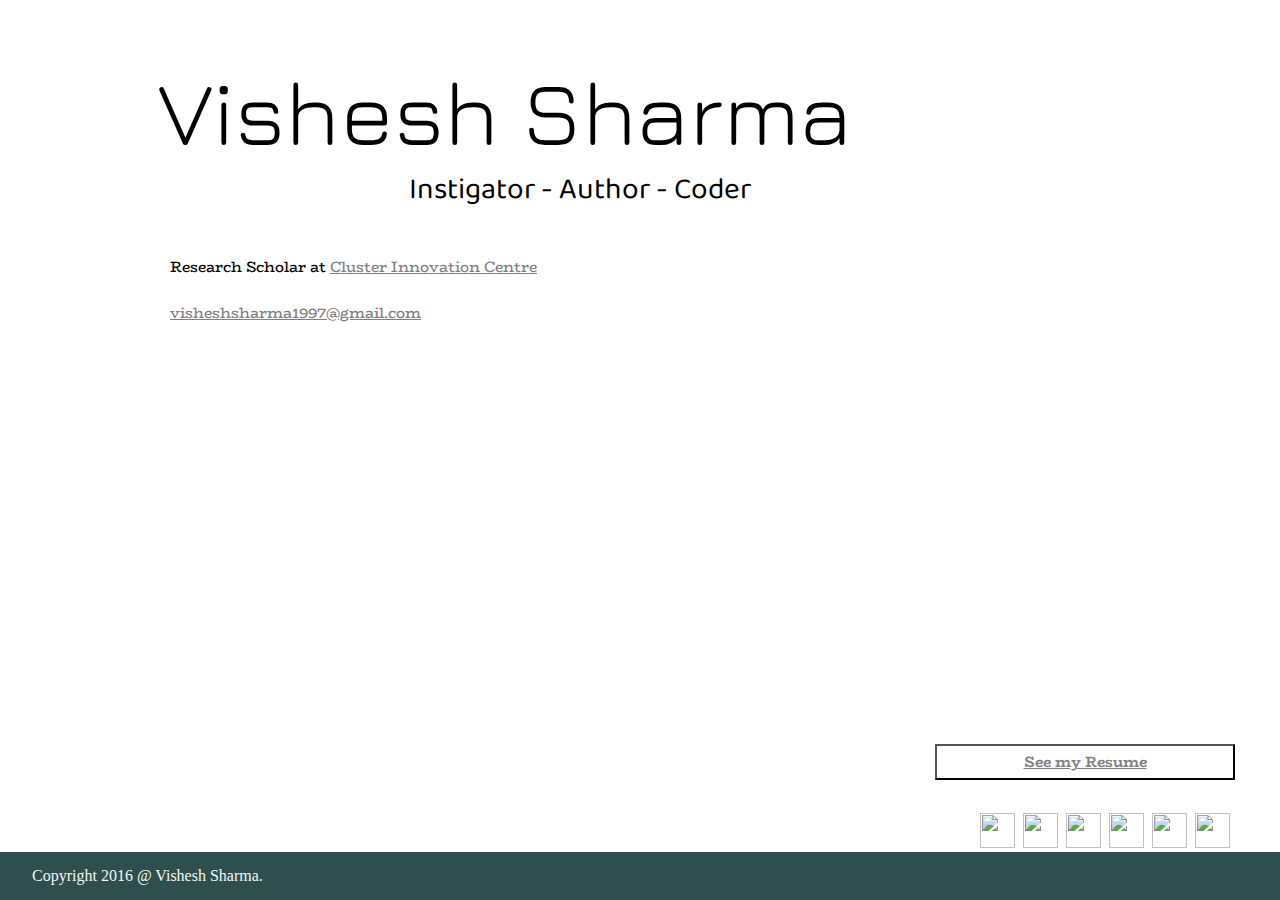
==== index.html @ d89928ee "Added some new files" ====
<html>
    <head>
        <title>Vishesh Sharma</title>
        <link rel="stylesheet" href="style.css">
        <link rel="stylesheet" type="text/css"
         href="https://fonts.googleapis.com/css?family=Jura|Josefin Slab|Baloo Da|BioRhyme">
        <link rel="shortcut icon" type="image/jepg" href="favicon.jpeg"/>
    </head>
    <body>
        <div id="aboutsec">
            <div class="name">
                   Vishesh Sharma<br>
            </div>
        
            <div id="tagline" >
                <span  class="ingreytag">Instigator - Author - Coder</span>
            </div>
            
            <div id="aboutme">
                &nbsp; &nbsp;Research Scholar at 
                <a target="_blank" href="https://ducic.ac.in" class="ingrey">Cluster Innovation Centre</a><br><br>
                &nbsp; &nbsp;<a class="ingrey"href="mailto:visheshsharma1997@gmail.com">visheshsharma1997@gmail.com</a>
                
            </div> 
        </div> 
    
        <button class="resume">
            <a href="VisheshSharma.pdf" target="_blank" class="ingrey">See my Resume</a>
        </button>
        <div class="profilelinks">
                <a target="_blank" href="https://github.com/thevisheshsharma"><img class="pic" src="image/github.png"></a>                
                <a target="_blank" href="https://in.linkedin.com/in/vishesh-sharma-19545624"><img class="pic" src="image/linkedin.png"></a>
                <a target="_blank" href="https://www.facebook.com/visheshsharma.official"><img class="pic" src="image/fb.png"></a>
                <a target="_blank" href="https://www.quora.com/profile/Vishesh-Sharma-28"><img class="pic" src="image/quora.png"></a>
                <a target="_blank" href="https://twitter.com/Visheshsharma19"><img class="pic" src="image/twitter.png"></a>
                <a target="_blank" href="https://plus.google.com/+VisheshSharma1"><img class="pic" src="image/gplus.png"></a>
        </div>
        <div class="copyright">
                Copyright 2016 @ Vishesh Sharma.
        </div>
            
    </body>
</html>
---- style.css ----
body{
    display:flex;
}

#aboutsec{
    padding-left: 150;
}
.name {
    padding-top: 50;
    padding-right: 150;
    font-family: 'Jura', serif;
    font-size: 90px;
}

#tagline{
    font-family: 'Baloo Da';
    text-align: center; 
    padding-bottom: 50;
    height:40px;
}

#aboutme{
    font-family: 'BioRhyme';
    font-size: 15px;
}
.ingrey{
    color:grey;
}


.copyright{
    position: absolute;
    line-height: 3em;
    padding: inherit;
    padding-left: 2em;
    color: whitesmoke;
    right: 0;
    left:0;
    bottom: 0;
    background-color:darkslategrey;
}

.profilelinks{
    position: absolute;
    bottom: 3em;
    right:3em;
    height: auto;
}
.pic{
    margin: 2px;
    height: 35px;
}

.pic:hover{
    margin:-10;
    height:60px;
}
.ingreytag{
    position:inherit;
   font-size: 30px; 
}
.ingreytag:hover{
    color: darkblue;
    font-size: 35px;
}
.resume{
    line-height: 2em;
    position: absolute;
    right: 3em;
    bottom:8em;
    width: 20em;
    background: white;
    border-radius: 25;
    font-family: "BioRhyme";
    font-size: 15px;
    font-weight: bold;
}
.resume:hover{
    transition-duration: 0.5s;
    box-shadow: 0 17px 50px 0 rgba(0,0,0,0.24);
    color:darkblue;
}
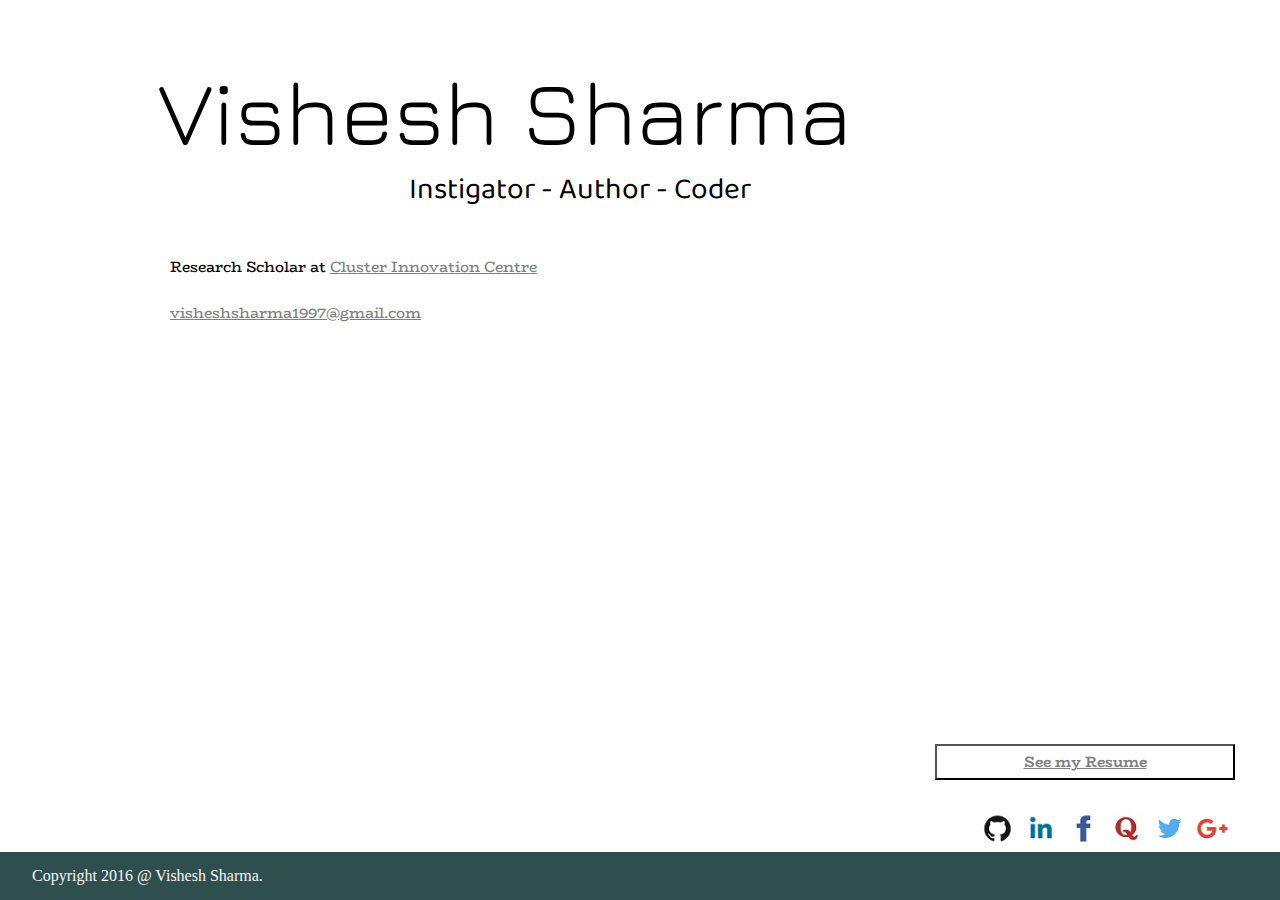
==== commit b47eacde: "Updated" ====
--- a/index.html
+++ b/index.html
@@ -28,16 +28,16 @@
             <a href="VisheshSharma.pdf" target="_blank" class="ingrey">See my Resume</a>
         </button>
         <div class="profilelinks">
-                <a target="_blank" href="https://github.com/thevisheshsharma"><img class="pic" src="image/github.png"></a>                
-                <a target="_blank" href="https://in.linkedin.com/in/vishesh-sharma-19545624"><img class="pic" src="image/linkedin.png"></a>
-                <a target="_blank" href="https://www.facebook.com/visheshsharma.official"><img class="pic" src="image/fb.png"></a>
-                <a target="_blank" href="https://www.quora.com/profile/Vishesh-Sharma-28"><img class="pic" src="image/quora.png"></a>
-                <a target="_blank" href="https://twitter.com/Visheshsharma19"><img class="pic" src="image/twitter.png"></a>
-                <a target="_blank" href="https://plus.google.com/+VisheshSharma1"><img class="pic" src="image/gplus.png"></a>
+                <a target="_blank" href="https://github.com/thevisheshsharma"><img class="pic" src="github.png"></a>                
+                <a target="_blank" href="https://in.linkedin.com/in/vishesh-sharma-19545624"><img class="pic" src="linkedin.png"></a>
+                <a target="_blank" href="https://www.facebook.com/visheshsharma.official"><img class="pic" src="fb.png"></a>
+                <a target="_blank" href="https://www.quora.com/profile/Vishesh-Sharma-28"><img class="pic" src="quora.png"></a>
+                <a target="_blank" href="https://twitter.com/Visheshsharma19"><img class="pic" src="twitter.png"></a>
+                <a target="_blank" href="https://plus.google.com/+VisheshSharma1"><img class="pic" src="gplus.png"></a>
         </div>
         <div class="copyright">
                 Copyright 2016 @ Vishesh Sharma.
         </div>
             
     </body>
-</html>+</html>
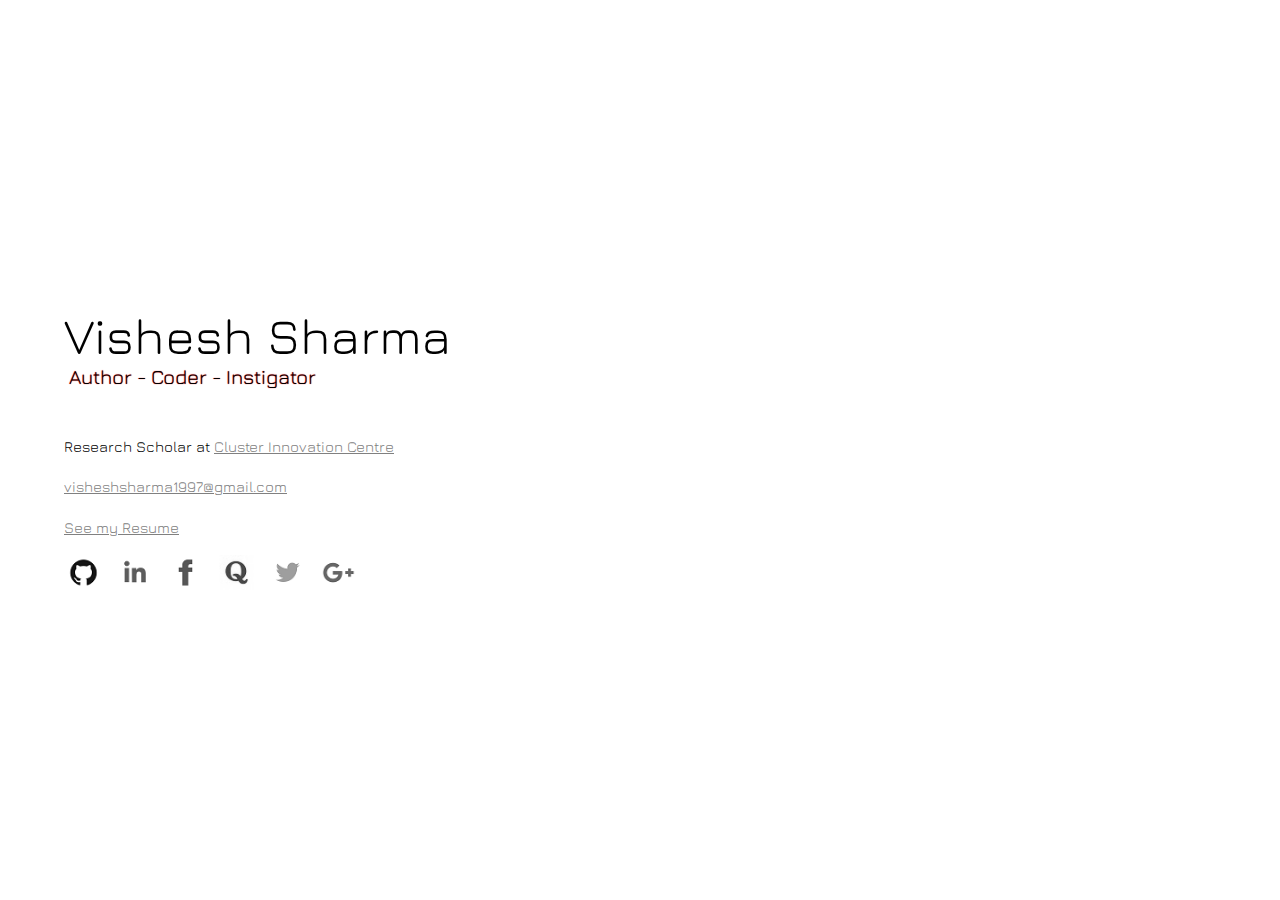
==== commit 144f8b8a: "Page overlay changed." ====
--- a/index.html
+++ b/index.html
@@ -7,37 +7,38 @@
         <link rel="shortcut icon" type="image/jepg" href="favicon.jpeg"/>
     </head>
     <body>
-        <div id="aboutsec">
+        <div class="title">
             <div class="name">
                    Vishesh Sharma<br>
             </div>
         
             <div id="tagline" >
-                <span  class="ingreytag">Instigator - Author - Coder</span>
+                &nbsp;Author - Coder - Instigator
             </div>
-            
-            <div id="aboutme">
-                &nbsp; &nbsp;Research Scholar at 
+       
+        
+        
+        <div id="aboutme">
+                
+                Research Scholar at 
                 <a target="_blank" href="https://ducic.ac.in" class="ingrey">Cluster Innovation Centre</a><br><br>
-                &nbsp; &nbsp;<a class="ingrey"href="mailto:visheshsharma1997@gmail.com">visheshsharma1997@gmail.com</a>
                 
-            </div> 
+                <a class="ingrey mailme" href="mailto:visheshsharma1997@gmail.com">visheshsharma1997@gmail.com</a><br><br>
+               
+                
+                
+                <a href="VisheshSharma.pdf" target="_blank" class="ingrey">See my Resume</a><br><br>
+                
+                <div class="profilelinks">
+                    <a target="_blank" href="https://github.com/thevisheshsharma"><img class="pic" id="git" src="github.png"></a> &nbsp;           
+                    <a target="_blank" href="https://in.linkedin.com/in/vishesh-sharma-19545624"><img class="pic" src="linkedin.png"></a> &nbsp; 
+                    <a target="_blank" href="https://www.facebook.com/visheshsharma.official"><img class="pic" src="fb.png"></a> &nbsp; 
+                    <a target="_blank" href="https://www.quora.com/profile/Vishesh-Sharma-28"><img class="pic" src="quora.png"></a> &nbsp; 
+                    <a target="_blank" href="https://twitter.com/Visheshsharma19"><img class="pic" src="twitter.png"></a> &nbsp; 
+                    <a target="_blank" href="https://plus.google.com/+VisheshSharma1"><img class="pic" src="gplus.png"></a> &nbsp; 
+                </div>
+
         </div> 
-    
-        <button class="resume">
-            <a href="VisheshSharma.pdf" target="_blank" class="ingrey">See my Resume</a>
-        </button>
-        <div class="profilelinks">
-                <a target="_blank" href="https://github.com/thevisheshsharma"><img class="pic" src="github.png"></a>                
-                <a target="_blank" href="https://in.linkedin.com/in/vishesh-sharma-19545624"><img class="pic" src="linkedin.png"></a>
-                <a target="_blank" href="https://www.facebook.com/visheshsharma.official"><img class="pic" src="fb.png"></a>
-                <a target="_blank" href="https://www.quora.com/profile/Vishesh-Sharma-28"><img class="pic" src="quora.png"></a>
-                <a target="_blank" href="https://twitter.com/Visheshsharma19"><img class="pic" src="twitter.png"></a>
-                <a target="_blank" href="https://plus.google.com/+VisheshSharma1"><img class="pic" src="gplus.png"></a>
-        </div>
-        <div class="copyright">
-                Copyright 2016 @ Vishesh Sharma.
-        </div>
-            
+        </div> 
     </body>
 </html>
--- a/style.css
+++ b/style.css
@@ -1,82 +1,59 @@
-body{
-    display:flex;
+body {
+    width: 100%;
+    height: 100%;
+    margin: 0;
+    display: table;
 }
 
-#aboutsec{
-    padding-left: 150;
+body>div {
+    display: table-cell; 
+    padding-left: 5%;
+    vertical-align: middle; /* vertical */
 }
 .name {
-    padding-top: 50;
-    padding-right: 150;
     font-family: 'Jura', serif;
-    font-size: 90px;
+    font-size: 50px;
 }
 
 #tagline{
-    font-family: 'Baloo Da';
-    text-align: center; 
+    font-family: 'Jura';
     padding-bottom: 50;
-    height:40px;
+    font-size: 20;
+    text-shadow: 0px 0px 1px red;
 }
 
 #aboutme{
-    font-family: 'BioRhyme';
+    font-family: 'Jura';
     font-size: 15px;
 }
+
 .ingrey{
     color:grey;
 }
-
-
-.copyright{
-    position: absolute;
-    line-height: 3em;
-    padding: inherit;
-    padding-left: 2em;
-    color: whitesmoke;
-    right: 0;
-    left:0;
-    bottom: 0;
-    background-color:darkslategrey;
+.ingrey:hover{
+    text-shadow: 0px 0px 1px red;
+    transition-duration: 1s;
 }
-
-.profilelinks{
-    position: absolute;
-    bottom: 3em;
-    right:3em;
-    height: auto;
+.mailme{
+    line-height: 30px;
 }
+.mailme:hover{
+    font-size: 18;
+}
+    
 .pic{
     margin: 2px;
     height: 35px;
+    -webkit-filter:grayscale(100%);
+    filter: grayscale(100%);
+    -webkit-transition: -webkit-transform 1s ease-in-out;
+    transition: transform 1s ease-in-out;
 }
 
 .pic:hover{
-    margin:-10;
-    height:60px;
+    filter: none;
+        transition-duration: 0.5s;
+    -webkit-transform: rotate(360deg);
+          transform: rotate(360deg);
+
 }
-.ingreytag{
-    position:inherit;
-   font-size: 30px; 
-}
-.ingreytag:hover{
-    color: darkblue;
-    font-size: 35px;
-}
-.resume{
-    line-height: 2em;
-    position: absolute;
-    right: 3em;
-    bottom:8em;
-    width: 20em;
-    background: white;
-    border-radius: 25;
-    font-family: "BioRhyme";
-    font-size: 15px;
-    font-weight: bold;
-}
-.resume:hover{
-    transition-duration: 0.5s;
-    box-shadow: 0 17px 50px 0 rgba(0,0,0,0.24);
-    color:darkblue;
-}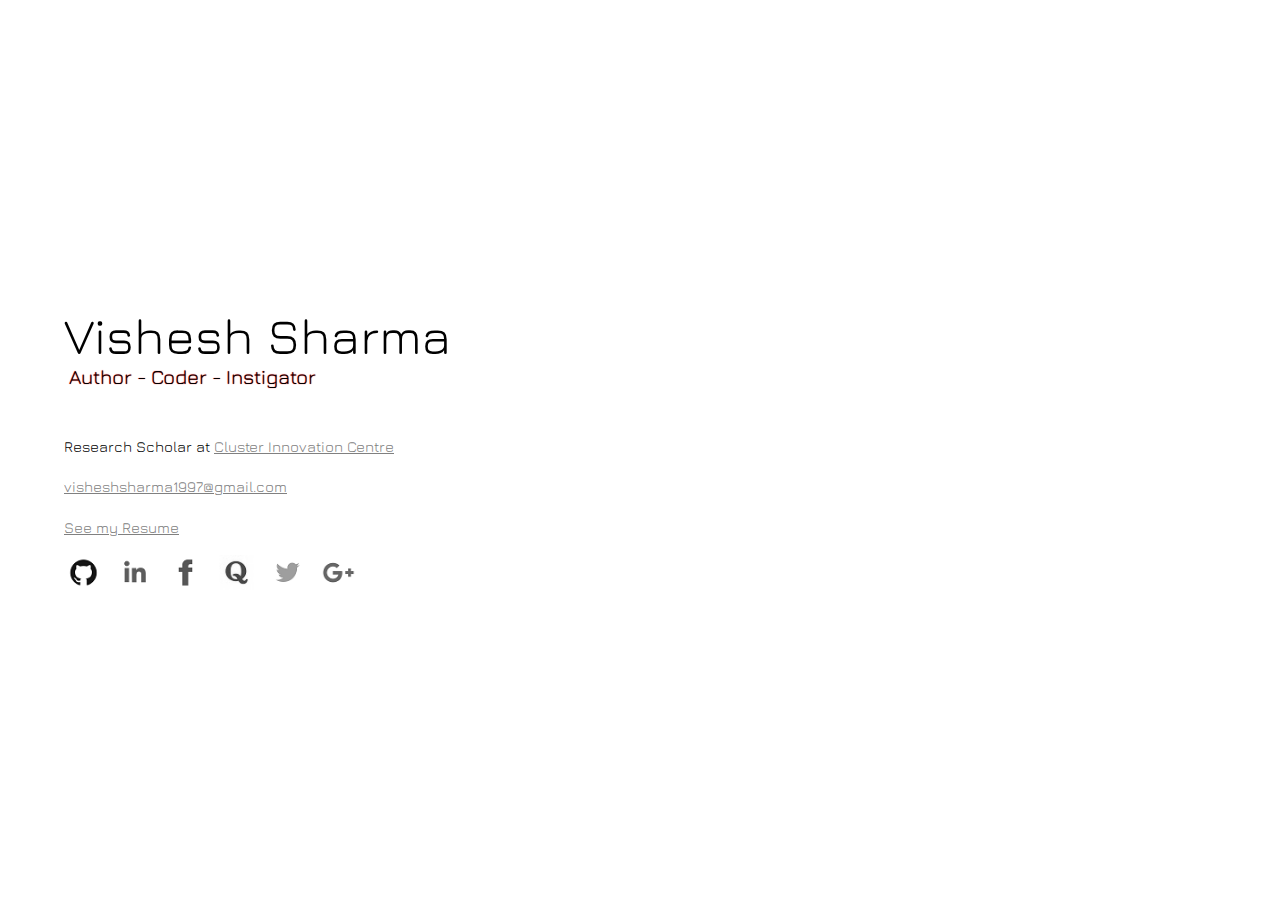
==== commit 73a8c459: "File segregation" ====
--- a/index.html
+++ b/index.html
@@ -4,7 +4,7 @@
         <link rel="stylesheet" href="style.css">
         <link rel="stylesheet" type="text/css"
          href="https://fonts.googleapis.com/css?family=Jura|Josefin Slab|Baloo Da|BioRhyme">
-        <link rel="shortcut icon" type="image/jepg" href="favicon.jpeg"/>
+        <link rel="shortcut icon" type="image/png" href="images/favicon.png"/>
     </head>
     <body>
         <div class="title">
@@ -27,15 +27,15 @@
                
                 
                 
-                <a href="VisheshSharma.pdf" target="_blank" class="ingrey">See my Resume</a><br><br>
+                <a href="files/VisheshSharma.pdf" target="_blank" class="ingrey">See my Resume</a><br><br>
                 
                 <div class="profilelinks">
-                    <a target="_blank" href="https://github.com/thevisheshsharma"><img class="pic" id="git" src="github.png"></a> &nbsp;           
-                    <a target="_blank" href="https://in.linkedin.com/in/vishesh-sharma-19545624"><img class="pic" src="linkedin.png"></a> &nbsp; 
-                    <a target="_blank" href="https://www.facebook.com/visheshsharma.official"><img class="pic" src="fb.png"></a> &nbsp; 
-                    <a target="_blank" href="https://www.quora.com/profile/Vishesh-Sharma-28"><img class="pic" src="quora.png"></a> &nbsp; 
-                    <a target="_blank" href="https://twitter.com/Visheshsharma19"><img class="pic" src="twitter.png"></a> &nbsp; 
-                    <a target="_blank" href="https://plus.google.com/+VisheshSharma1"><img class="pic" src="gplus.png"></a> &nbsp; 
+                    <a target="_blank" href="https://github.com/thevisheshsharma"><img class="pic" id="git" src="images/github.png"></a> &nbsp;           
+                    <a target="_blank" href="https://in.linkedin.com/in/vishesh-sharma-19545624"><img class="pic" src="images/linkedin.png"></a> &nbsp; 
+                    <a target="_blank" href="https://www.facebook.com/visheshsharma.official"><img class="pic" src="images/fb.png"></a> &nbsp; 
+                    <a target="_blank" href="https://www.quora.com/profile/Vishesh-Sharma-28"><img class="pic" src="images/quora.png"></a> &nbsp; 
+                    <a target="_blank" href="https://twitter.com/Visheshsharma19"><img class="pic" src="images/twitter.png"></a> &nbsp; 
+                    <a target="_blank" href="https://plus.google.com/+VisheshSharma1"><img class="pic" src="images/gplus.png"></a> &nbsp; 
                 </div>
 
         </div> 
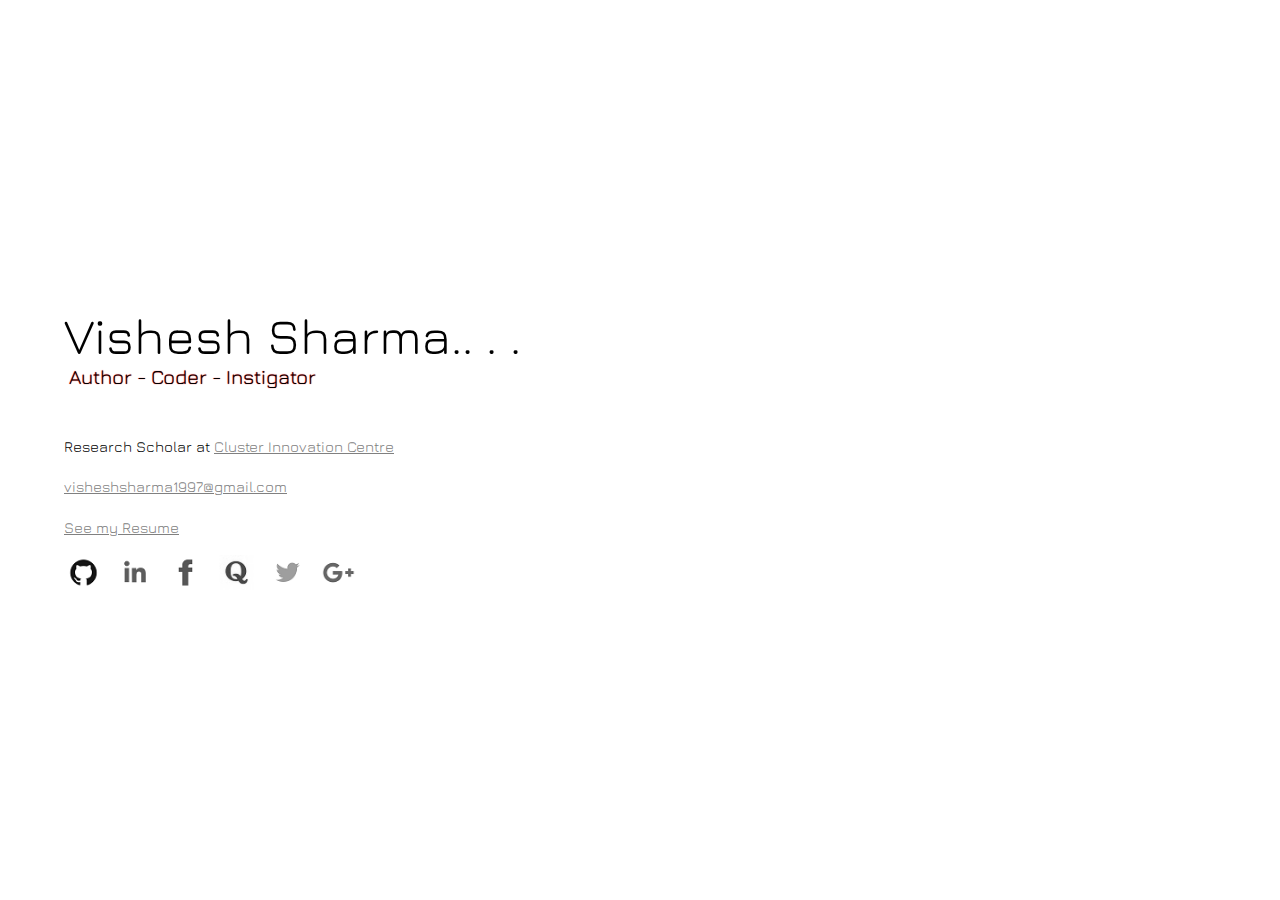
==== commit 42fab951: "Checking for azure deployment" ====
--- a/index.html
+++ b/index.html
@@ -9,7 +9,7 @@
     <body>
         <div class="title">
             <div class="name">
-                   Vishesh Sharma<br>
+                   Vishesh Sharma.. . . <br>
             </div>
         
             <div id="tagline" >
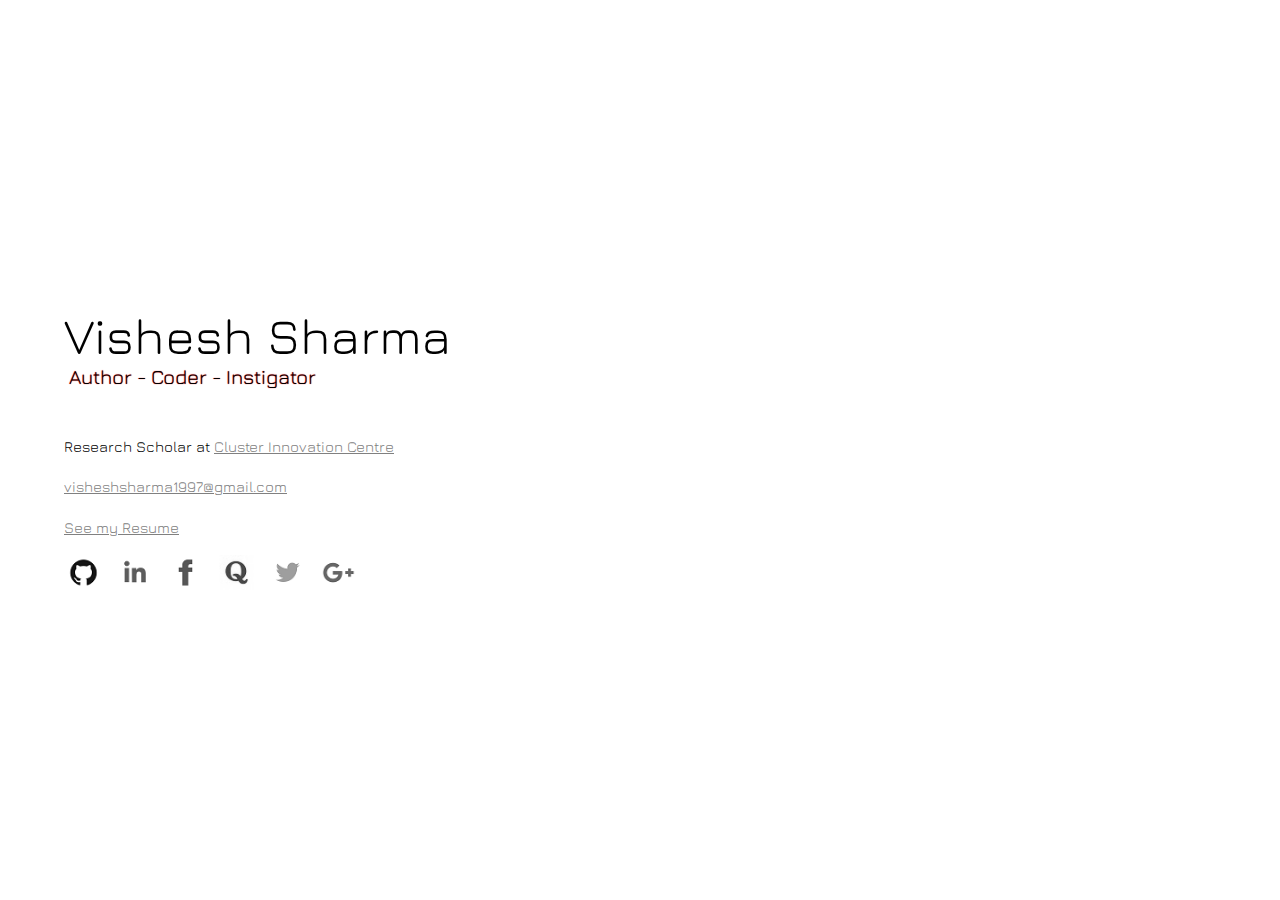
==== commit d37e434a: "Reverting back to previous version" ====
--- a/index.html
+++ b/index.html
@@ -9,7 +9,7 @@
     <body>
         <div class="title">
             <div class="name">
-                   Vishesh Sharma.. . . <br>
+                   Vishesh Sharma<br>
             </div>
         
             <div id="tagline" >
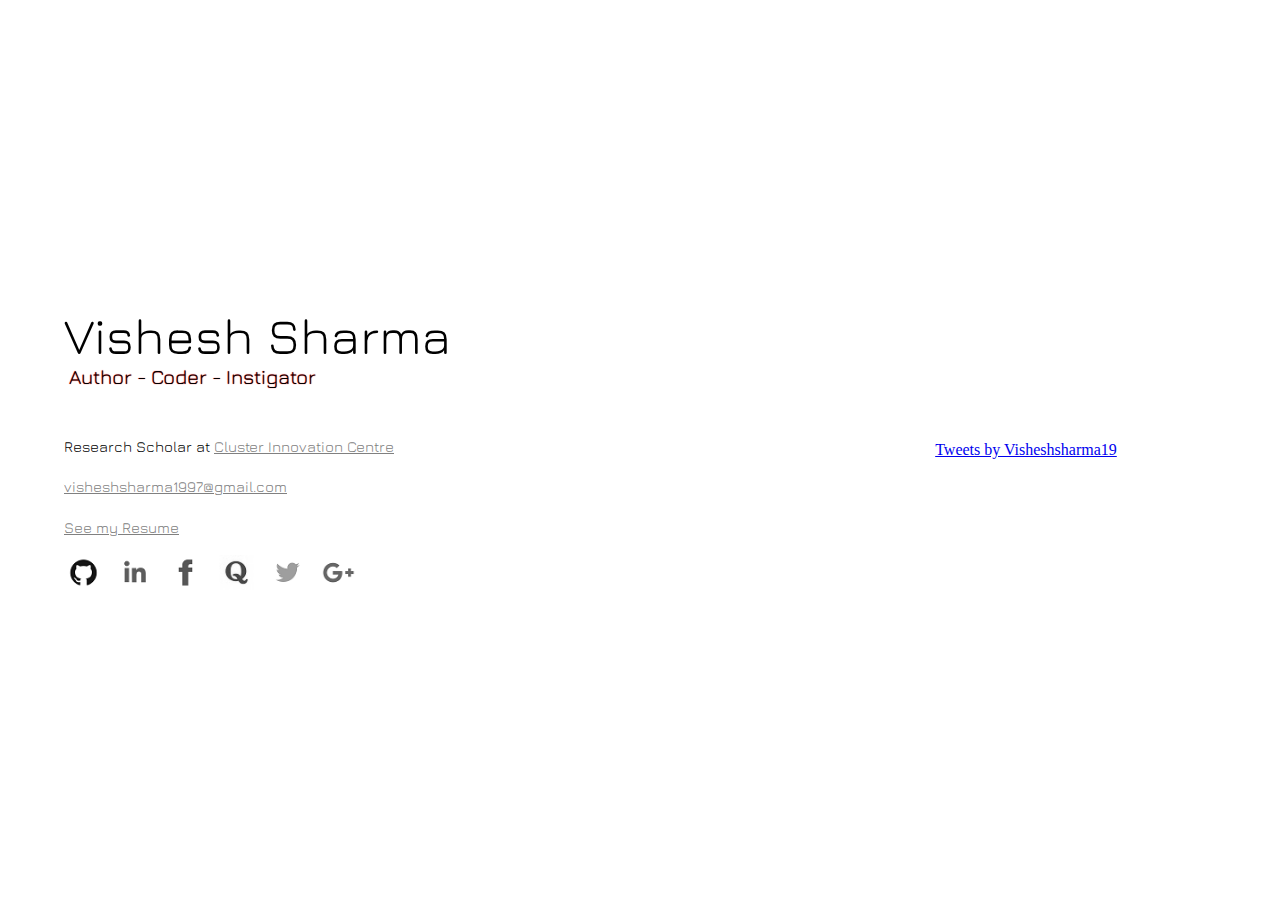
==== commit 05c77951: "added twitter timeline" ====
--- a/index.html
+++ b/index.html
@@ -15,18 +15,11 @@
             <div id="tagline" >
                 &nbsp;Author - Coder - Instigator
             </div>
-       
         
-        
-        <div id="aboutme">
-                
-                Research Scholar at 
+	        <div id="aboutme">
+	            Research Scholar at 
                 <a target="_blank" href="https://ducic.ac.in" class="ingrey">Cluster Innovation Centre</a><br><br>
-                
                 <a class="ingrey mailme" href="mailto:visheshsharma1997@gmail.com">visheshsharma1997@gmail.com</a><br><br>
-               
-                
-                
                 <a href="files/VisheshSharma.pdf" target="_blank" class="ingrey">See my Resume</a><br><br>
                 
                 <div class="profilelinks">
@@ -38,7 +31,11 @@
                     <a target="_blank" href="https://plus.google.com/+VisheshSharma1"><img class="pic" src="images/gplus.png"></a> &nbsp; 
                 </div>
 
+	        </div> 
         </div> 
-        </div> 
+
+	    <div>
+	        <a class="twitter-timeline" href="https://twitter.com/Visheshsharma19">Tweets by Visheshsharma19</a> <script async src="//platform.twitter.com/widgets.js" charset="utf-8"></script>
+	    </div>
     </body>
 </html>
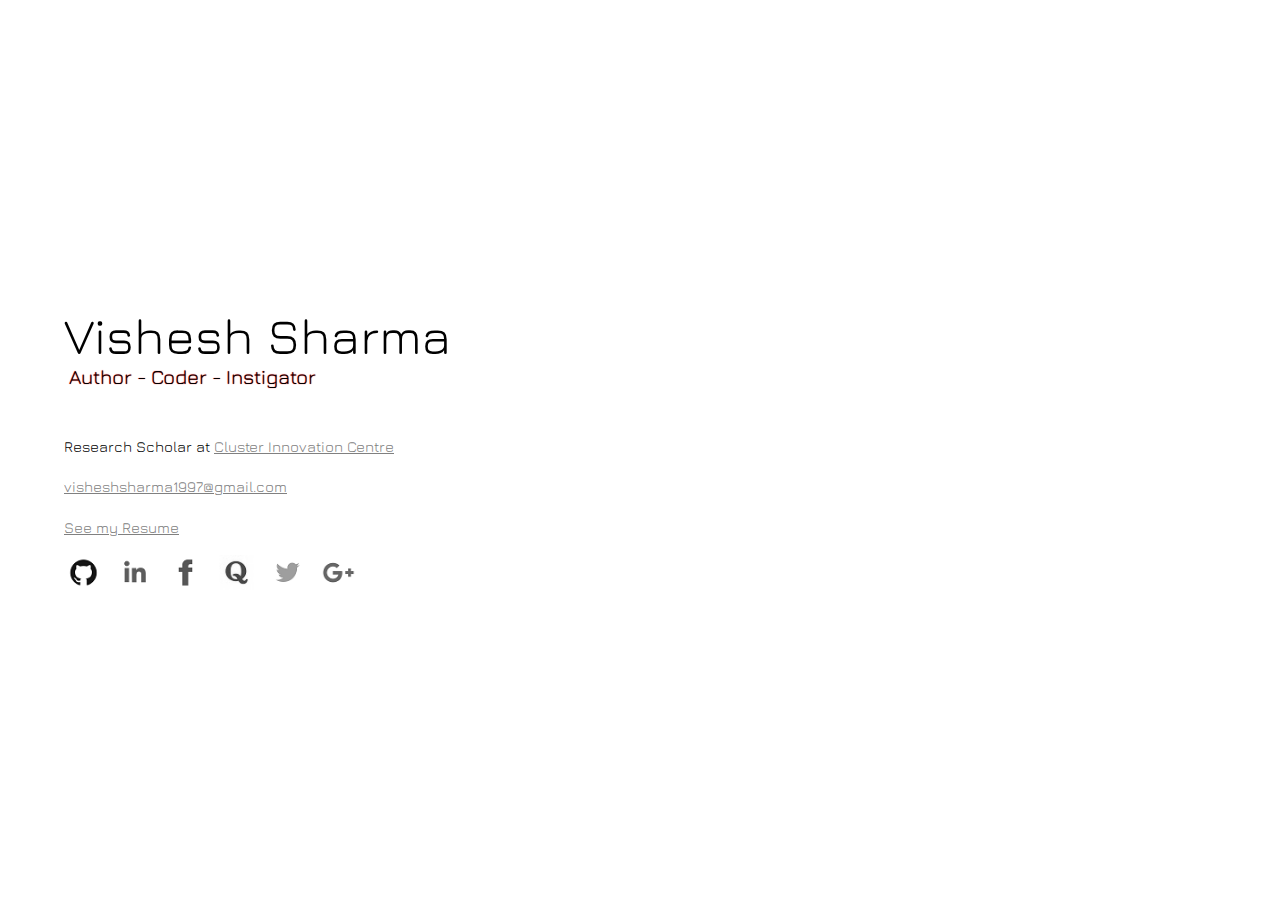
==== commit 0a98ed20: "rolled back twitter timeline. Need some tweaks and alignments" ====
--- a/index.html
+++ b/index.html
@@ -33,9 +33,10 @@
 
 	        </div> 
         </div> 
-
-	    <div>
+        <!-- Adding twitter timeline
+        <div>
 	        <a class="twitter-timeline" href="https://twitter.com/Visheshsharma19">Tweets by Visheshsharma19</a> <script async src="//platform.twitter.com/widgets.js" charset="utf-8"></script>
 	    </div>
+	    -->
     </body>
 </html>
